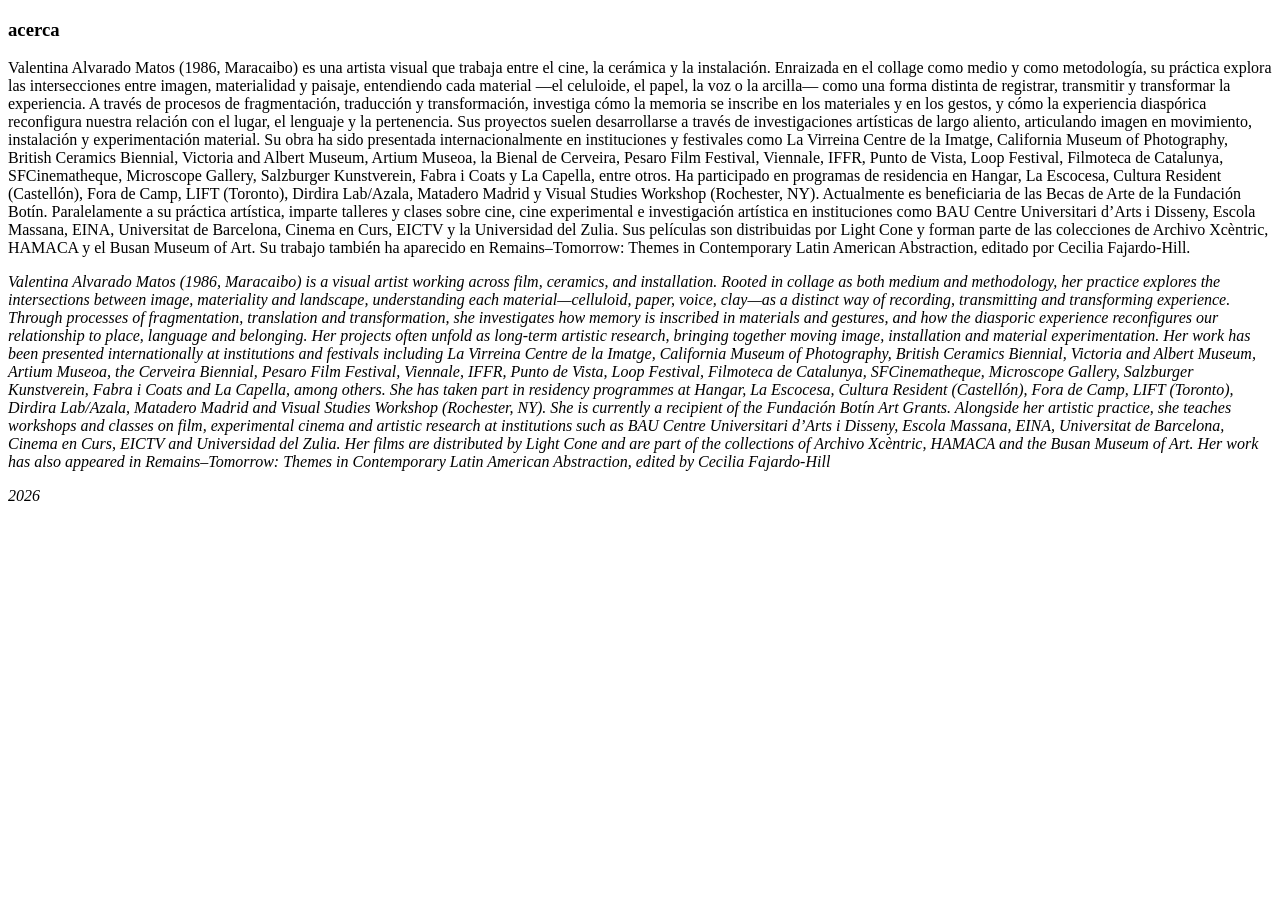
==== about.html @ a14ee58f "changes nov10:42" ====
<!DOCTYPE html>
<html lang="en">

<head>
    <meta charset="UTF-8">
    <meta name="viewport" content="width=device-width, initial-scale=1.0">
    <title>Document</title>
</head>

<body>
    </article>
    <h3>acerca</h3>
    <p>
        Valentina Alvarado Matos (1986, Maracaibo) es una artista visual que trabaja entre el cine, la cerámica y la
        instalación. Enraizada en el collage como medio y como metodología, su práctica explora las intersecciones entre
        imagen, materialidad y paisaje, entendiendo cada material —el celuloide, el papel, la voz o la arcilla— como una
        forma distinta de registrar, transmitir y transformar la experiencia. A través de procesos de fragmentación,
        traducción y transformación, investiga cómo la memoria se inscribe en los materiales y en los gestos, y cómo la
        experiencia diaspórica reconfigura nuestra relación con el lugar, el lenguaje y la pertenencia. Sus proyectos
        suelen desarrollarse a través de investigaciones artísticas de largo aliento, articulando imagen en movimiento,
        instalación y experimentación material.
        Su obra ha sido presentada internacionalmente en instituciones y festivales como La Virreina Centre de la
        Imatge, California Museum of Photography, British Ceramics Biennial, Victoria and Albert Museum, Artium Museoa,
        la Bienal de Cerveira, Pesaro Film Festival, Viennale, IFFR, Punto de Vista, Loop Festival, Filmoteca de
        Catalunya, SFCinematheque, Microscope Gallery, Salzburger Kunstverein, Fabra i Coats y La Capella, entre otros.
        Ha participado en programas de residencia en Hangar, La Escocesa, Cultura Resident (Castellón), Fora de Camp,
        LIFT (Toronto), Dirdira Lab/Azala, Matadero Madrid y Visual Studies Workshop (Rochester, NY). Actualmente es
        beneficiaria de las Becas de Arte de la Fundación Botín.
        Paralelamente a su práctica artística, imparte talleres y clases sobre cine, cine experimental e investigación
        artística en instituciones como BAU Centre Universitari d’Arts i Disseny, Escola Massana, EINA, Universitat de
        Barcelona, Cinema en Curs, EICTV y la Universidad del Zulia.
        Sus películas son distribuidas por Light Cone y forman parte de las colecciones de Archivo Xcèntric, HAMACA y el
        Busan Museum of Art. Su trabajo también ha aparecido en Remains–Tomorrow: Themes in Contemporary Latin American
        Abstraction, editado por Cecilia Fajardo-Hill.
    </p>
    </article>
    <p>
        <i>Valentina Alvarado Matos (1986, Maracaibo) is a visual artist working across film, ceramics, and
            installation. Rooted in collage as both medium and methodology, her practice explores the intersections
            between image, materiality and landscape, understanding each material—celluloid, paper, voice, clay—as a
            distinct way of recording, transmitting and transforming experience. Through processes of fragmentation,
            translation and transformation, she investigates how memory is inscribed in materials and gestures, and how
            the diasporic experience reconfigures our relationship to place, language and belonging. Her projects often
            unfold as long-term artistic research, bringing together moving image, installation and material
            experimentation.
            Her work has been presented internationally at institutions and festivals including La Virreina Centre de la
            Imatge, California Museum of Photography, British Ceramics Biennial, Victoria and Albert Museum, Artium
            Museoa, the Cerveira Biennial, Pesaro Film Festival, Viennale, IFFR, Punto de Vista, Loop Festival,
            Filmoteca de Catalunya, SFCinematheque, Microscope Gallery, Salzburger Kunstverein, Fabra i Coats and La
            Capella, among others.
            She has taken part in residency programmes at Hangar, La Escocesa, Cultura Resident (Castellón), Fora de
            Camp, LIFT (Toronto), Dirdira Lab/Azala, Matadero Madrid and Visual Studies Workshop (Rochester, NY). She is
            currently a recipient of the Fundación Botín Art Grants.
            Alongside her artistic practice, she teaches workshops and classes on film, experimental cinema and artistic
            research at institutions such as BAU Centre Universitari d’Arts i Disseny, Escola Massana, EINA, Universitat
            de Barcelona, Cinema en Curs, EICTV and Universidad del Zulia.
            Her films are distributed by Light Cone and are part of the collections of Archivo Xcèntric, HAMACA and the
            Busan Museum of Art. Her work has also appeared in Remains–Tomorrow: Themes in Contemporary Latin American
            Abstraction, edited by Cecilia Fajardo-Hill</i>
    </p>
</body>

  <footer> <i>2026</i>
    </footer>
</html>
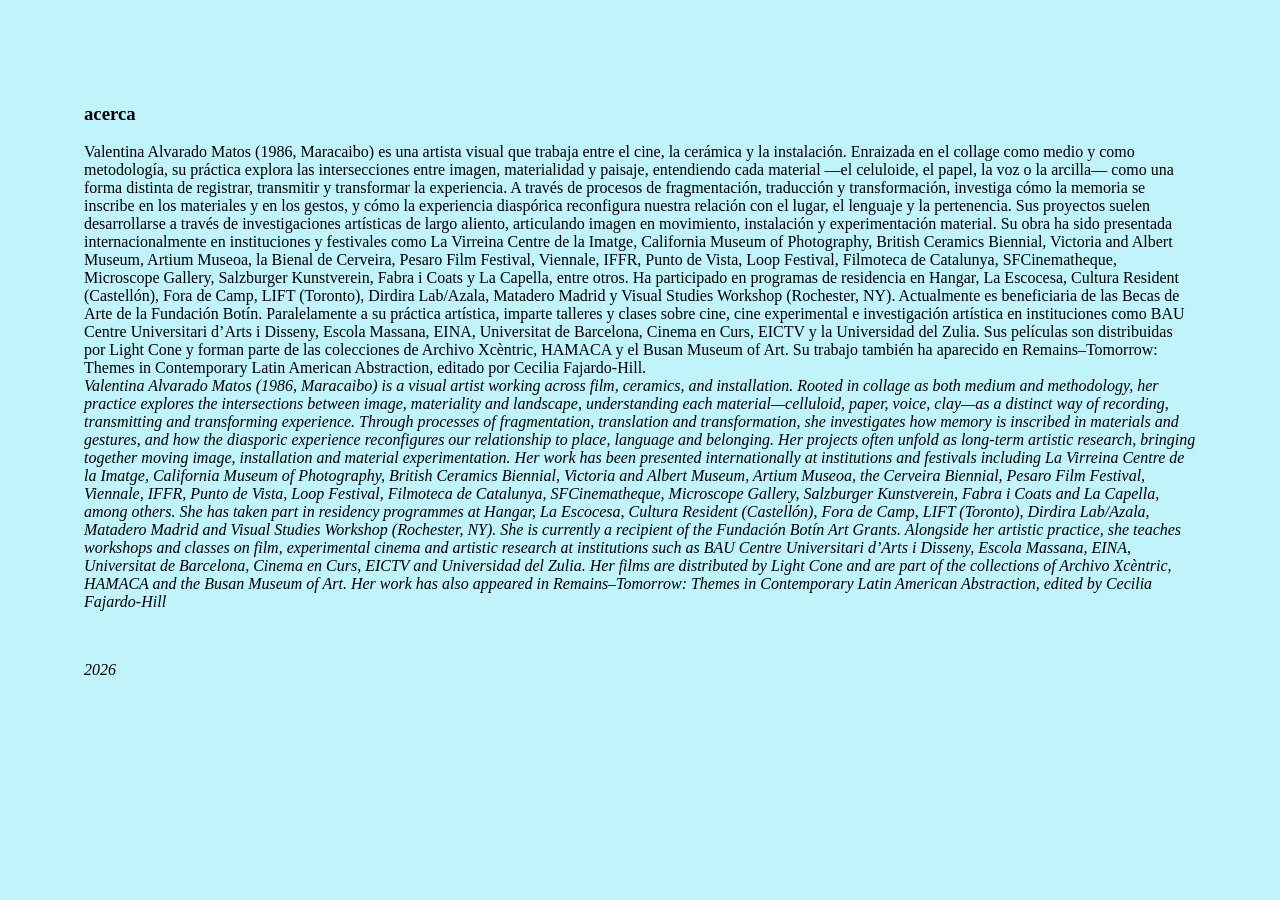
==== commit a2e557b1: "css changes" ====
--- a/about.html
+++ b/about.html
@@ -5,6 +5,8 @@
     <meta charset="UTF-8">
     <meta name="viewport" content="width=device-width, initial-scale=1.0">
     <title>Document</title>
+    <link rel="stylesheet" href="estilogeneral.css">
+
 </head>
 
 <body>
--- a/estilogeneral.css
+++ b/estilogeneral.css
@@ -0,0 +1,24 @@
+body {
+  background-color: #c1f3fa;
+  padding: 20px;
+  border: 1.5cm solid #c1f3fa;
+  border-bottom: 1px solid #c1f3fa;
+}
+
+p {
+  margin: 0;
+}
+
+article {
+  margin-bottom: 24px;
+}
+
+header {
+  margin-bottom: 20px;
+}
+
+footer {
+  margin-top: 20px;
+  border-top: 0px solid #c1f3fa;
+  padding-top: 30px;
+}
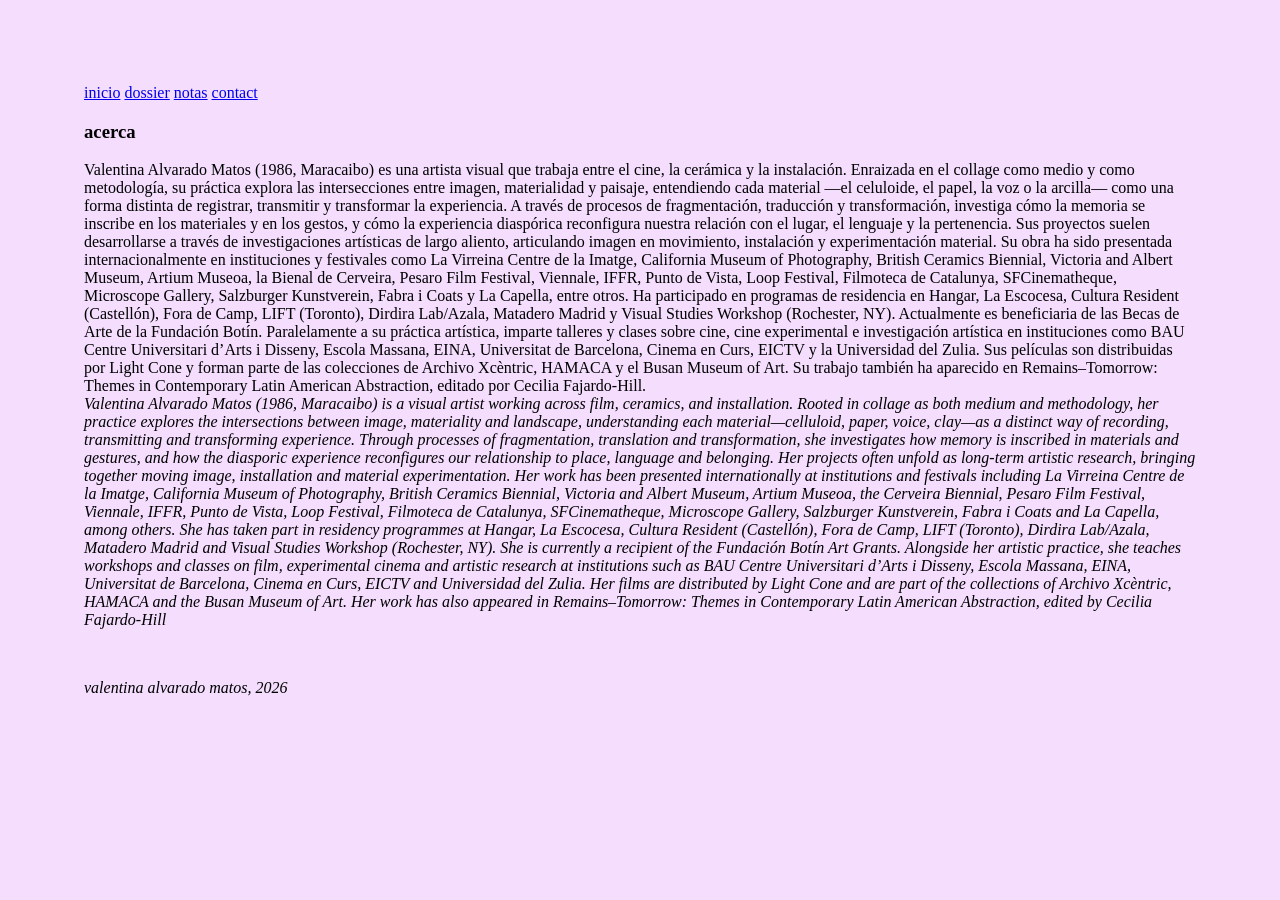
==== commit 4ad4e8fb: "10nov1241" ====
--- a/about.html
+++ b/about.html
@@ -10,6 +10,16 @@
 </head>
 
 <body>
+    <header>
+    <nav>
+      <a href="index.html">inicio</a>
+
+      <a href="dossier.html">dossier</a>
+
+      <a href="notas.html">notas</a>
+
+      <a href="contact.html">contact</a>
+    </nav>
     </article>
     <h3>acerca</h3>
     <p>
@@ -60,8 +70,10 @@
             Busan Museum of Art. Her work has also appeared in Remains–Tomorrow: Themes in Contemporary Latin American
             Abstraction, edited by Cecilia Fajardo-Hill</i>
     </p>
+      </main>
+    <footer> <i>valentina alvarado matos, 2026</i>
+    </footer>
 </body>
 
-  <footer> <i>2026</i>
-    </footer>
+
 </html>
--- a/estilogeneral.css
+++ b/estilogeneral.css
@@ -1,8 +1,9 @@
 body {
-  background-color: #c1f3fa;
+  font-family:'Times New Roman', Times, serif;
+  background-color: hsl(284, 88%, 93%);
   padding: 20px;
-  border: 1.5cm solid #c1f3fa;
-  border-bottom: 1px solid #c1f3fa;
+  border: 1.5cm solid hsl(284, 88%, 93%) ;
+  border-bottom: 1px solid hsl(284, 88%, 93%) ;
 }
 
 p {
@@ -19,6 +20,10 @@
 
 footer {
   margin-top: 20px;
-  border-top: 0px solid #c1f3fa;
+  border-top: 0px solid hsl(284, 88%, 93%);
   padding-top: 30px;
+}
+.title {
+  margin-top: 40px;
+  margin-bottom: 20px;
 }
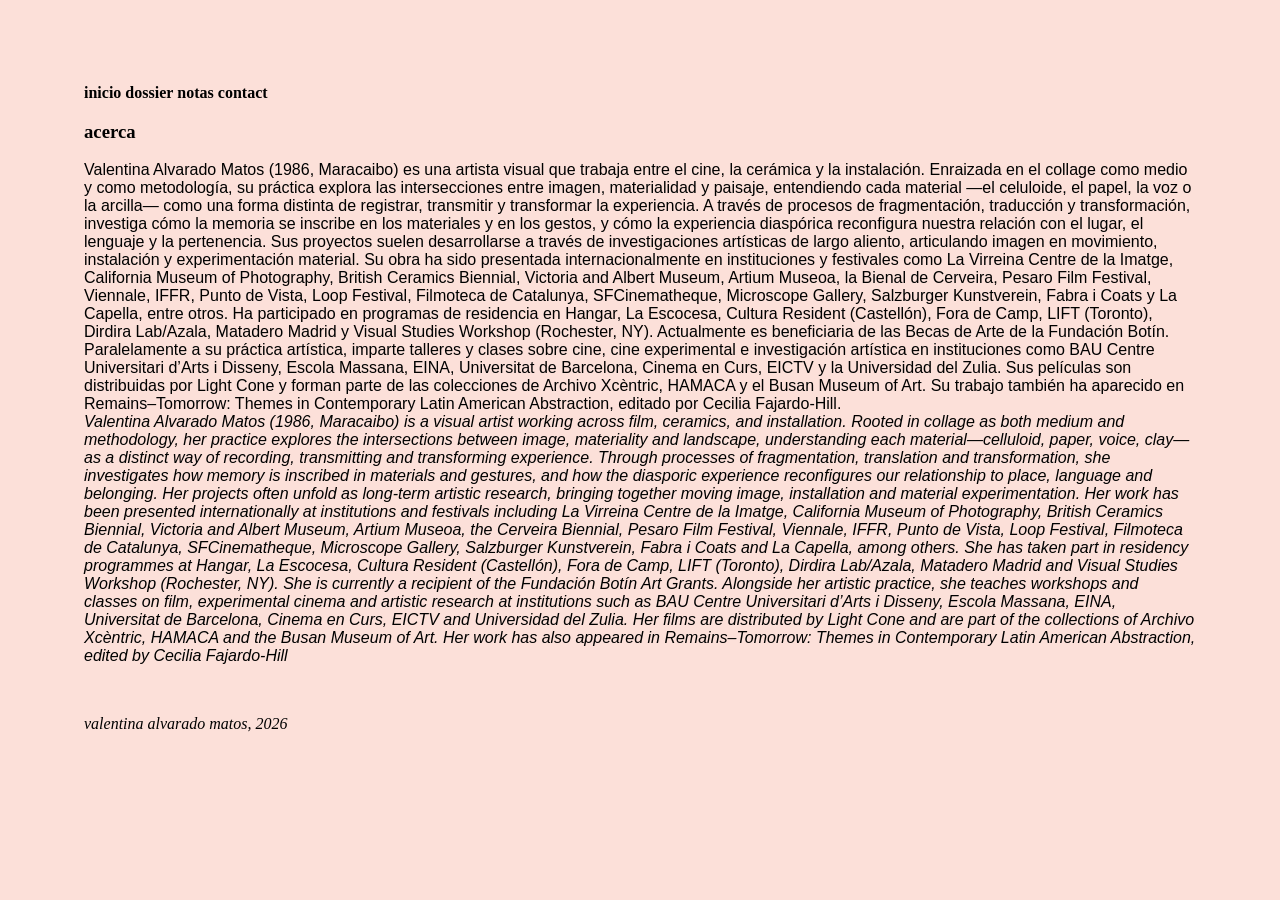
==== commit 47a64b2a: "cambios12nov" ====
--- a/about.html
+++ b/about.html
@@ -5,7 +5,7 @@
     <meta charset="UTF-8">
     <meta name="viewport" content="width=device-width, initial-scale=1.0">
     <title>Document</title>
-    <link rel="stylesheet" href="estilogeneral.css">
+    <link rel="stylesheet" href="estilonotasgeneral.css">
 
 </head>
 
--- a/estilonotasgeneral.css
+++ b/estilonotasgeneral.css
@@ -0,0 +1,44 @@
+body {
+  font-family:'Times New Roman', Times, serif;
+  background-color: hwb(12 85% 1%);
+  padding: 20px;
+  border: 1.5cm solid hwb(12 85% 1%);
+  border-bottom: 1px solid hwb(12 85% 1%);
+}
+
+p {
+  margin: 0;
+}
+
+article {
+  margin-bottom: 24px;
+  padding-left: 55px;
+  padding-right: 55px;
+}
+
+header {
+  margin-bottom: 20px;
+}
+
+footer {
+  margin-top: 20px;
+  border-top: 0px solid hwb(12 85% 1%);
+  padding-top: 30px;
+}
+.title {
+  margin-top: 30px;
+  margin-bottom: 20px;
+}
+a {
+  text-decoration: none;
+  font-weight: bold;
+  color: hsl(0, 0%, 0%);
+}
+h4 {
+  font-family:monospace;
+  color: hsl(0, 0%, 0%);
+}
+p {
+  font-family:sans-serif;
+  font-size: 16px;
+}
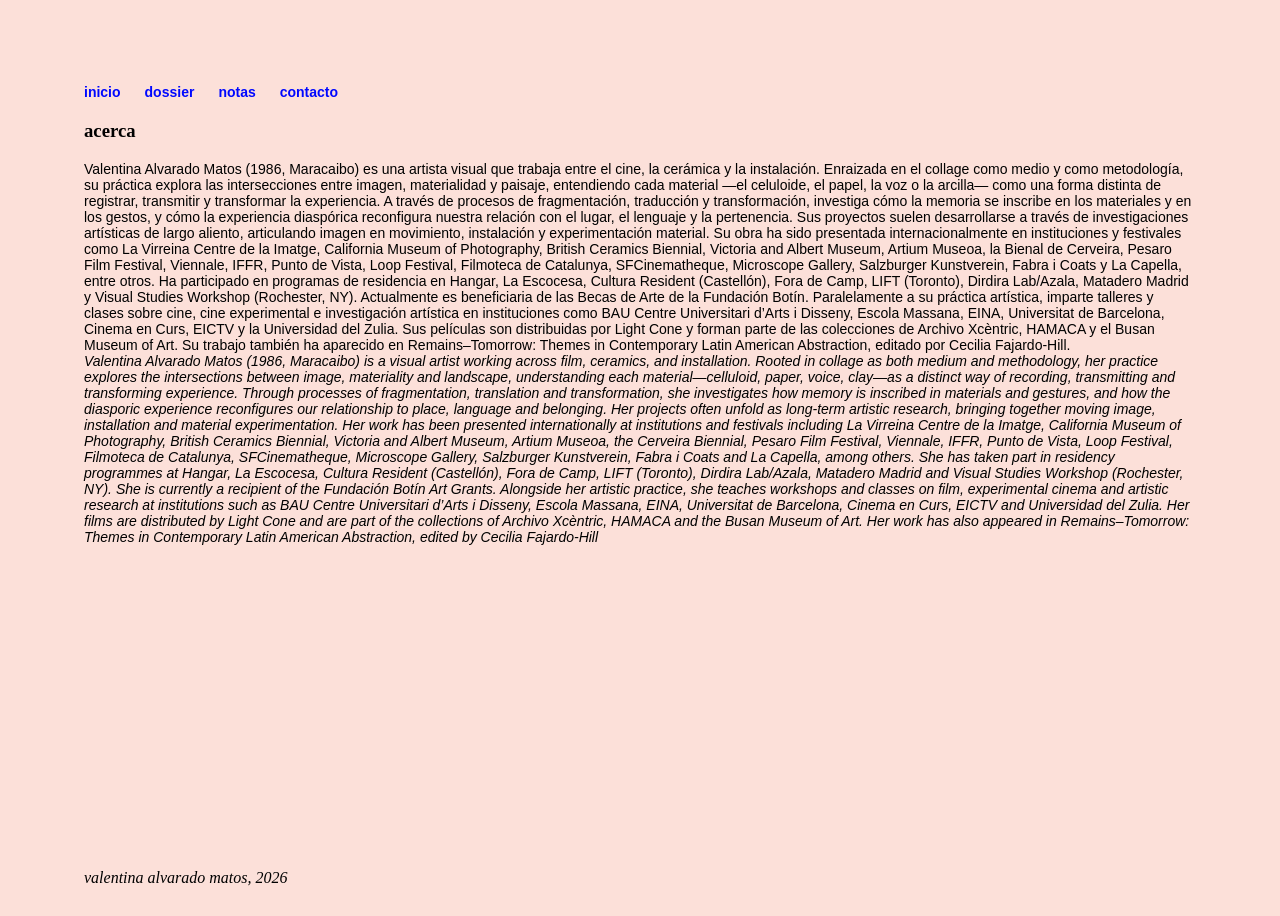
==== commit 269e3abd: "12nov1312" ====
--- a/about.html
+++ b/about.html
@@ -10,6 +10,7 @@
 </head>
 
 <body>
+    <div class="columna">
     <header>
     <nav>
       <a href="index.html">inicio</a>
@@ -18,9 +19,10 @@
 
       <a href="notas.html">notas</a>
 
-      <a href="contact.html">contact</a>
+      <a href="contact.html">contacto</a>
     </nav>
-    </article>
+    </header>
+    <main>
     <h3>acerca</h3>
     <p>
         Valentina Alvarado Matos (1986, Maracaibo) es una artista visual que trabaja entre el cine, la cerámica y la
@@ -70,10 +72,11 @@
             Busan Museum of Art. Her work has also appeared in Remains–Tomorrow: Themes in Contemporary Latin American
             Abstraction, edited by Cecilia Fajardo-Hill</i>
     </p>
-      </main>
+    </main>
+    </div>
     <footer> <i>valentina alvarado matos, 2026</i>
     </footer>
 </body>
 
 
-</html>+</html>
--- a/estilonotasgeneral.css
+++ b/estilonotasgeneral.css
@@ -1,9 +1,17 @@
 body {
-  font-family:'Times New Roman', Times, serif;
+  font-family: 'Times New Roman', Times, serif;
   background-color: hwb(12 85% 1%);
   padding: 20px;
   border: 1.5cm solid hwb(12 85% 1%);
   border-bottom: 1px solid hwb(12 85% 1%);
+}
+
+*, *::before, *::after { box-sizing: border-box; }
+html, body { min-height: 100%; }
+body { min-height: 100vh; display: flex; flex-direction: column; }
+
+a:visited {
+  color: rgb(0, 51, 255);
 }
 
 p {
@@ -25,20 +33,74 @@
   border-top: 0px solid hwb(12 85% 1%);
   padding-top: 30px;
 }
+
 .title {
   margin-top: 30px;
   margin-bottom: 20px;
 }
+
 a {
   text-decoration: none;
   font-weight: bold;
   color: hsl(0, 0%, 0%);
 }
+
+a {
+  color: #0400ff;
+}
+
 h4 {
-  font-family:monospace;
+  font-family: monospace;
   color: hsl(0, 0%, 0%);
 }
+
 p {
-  font-family:sans-serif;
-  font-size: 16px;
-}+  font-family: sans-serif;
+  font-size: 14px;
+}
+
+nav {
+  font-family: sans-serif;
+  font-size: 14px;
+  color: hsl(0, 0%, 0%);
+  margin-bottom: 20px;
+}
+
+nav {
+  display: flex;
+  flex-direction: row;
+  flex-wrap: nowrap;
+  align-items: center;
+  gap: 1.5rem;
+  position: static;
+}
+
+nav a {
+  text-decoration: sans-serif;
+  font-weight: italic;
+  color: hsl(238, 100%, 50%);
+}
+
+nav a:visited {
+  text-decoration: sans-serif;
+  font-weight: italic;
+  color: #000;
+}
+
+nav a:active,
+nav a[aria-current="page"] { color: hsl(281, 60%, 62%); }
+
+.columna {
+  display: block;
+  flex: 1 0 auto;
+}
+
+.columna > header { margin: 0; }
+.columna > main { min-width: 0; }
+.columna > main > article { padding-left: 0; padding-right: 0; }
+body > footer { margin-top: auto; }
+
+@media (max-width: 600px) {
+  nav { gap: 0.8rem; font-size: 12px; }
+  article { padding-left: 0; padding-right: 0; }
+}
